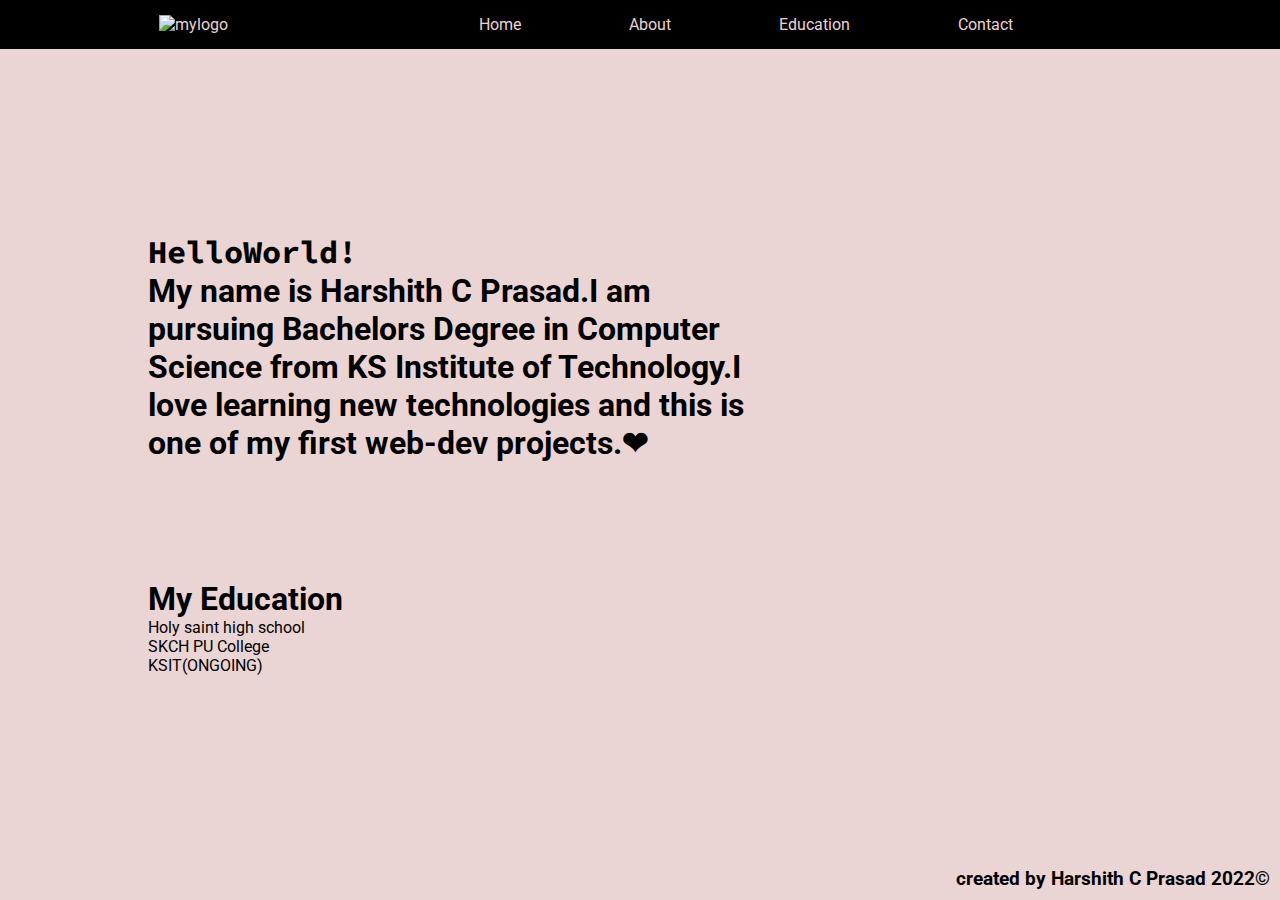
==== about.html @ 01134c0e "reqdesign" ====
<!DOCTYPE html>
<html lang="en">

<head>
    <meta charset="UTF-8">
    <meta http-equiv="X-UA-Compatible" content="IE=edge">
    <meta name="viewport" content="width=device-width, initial-scale=1.0">
    <title>About</title>
    <link rel="stylesheet" href="style.css">
    <link rel="preconnect" href="https://fonts.googleapis.com">
    <link rel="preconnect" href="https://fonts.gstatic.com" crossorigin>
    <link rel="preconnect" href="https://fonts.googleapis.com">
    <link rel="preconnect" href="https://fonts.gstatic.com" crossorigin>
    <link
        href="https://fonts.googleapis.com/css2?family=Press+Start+2P&family=Roboto:wght@300&family=Source+Code+Pro:wght@500&display=swap"
        rel="stylesheet">
</head>

<body id="bodyAbout">
    <header>
        <div class="logo">
            <img src="./images/lyffy02.png" alt="mylogo" width="64px" height="auto">
        </div>

        <nav>
            <div id="home">
                <a href="./index.html" id="homeLink">
                    Home
                </a>
            </div>
            <div id="about">
                <a href="./about.html" id="aboutLink">
                    About
                </a>
            </div>
            <div id="education">
                <a href="./education.html" id="educationLink">
                    Education
                </a>
            </div>
            <div id="contact">
                <a href="./contact.html" id="contactLink">
                    Contact
                </a>
            </div>
        </nav>
    </header>
    <main id="aboutmain">

        <article id="mainContent">
            <section class="intro">
                <h1 id="hellomsg">
                    HelloWorld!
                </h1>
                <h1 id="intromsg">
                    My name is Harshith C Prasad.I am pursuing Bachelors Degree in Computer Science from KS Institute of
                    Technology.I love learning new technologies and this is one of my first web-dev projects.❤
                </h1>
            </section>
            <!-- <img src="https://img.icons8.com/emoji/48/undefined/laptop-emoji.png" /> -->
            <section class="education">
                <h1>My Education</h1>
                <ul>
                    <li><a href="http://holysainthigh.in/">Holy saint high school</a></li>
                    <li><a href="https://puc.kumarans.org/">SKCH PU College</a></li>
                    <li><a href="http://www.ksit.ac.in/cse_dept.html">KSIT(ONGOING)</a></li>
                </ul>
            </section>
        </article>

    </main>
    <footer>
        <h3>
            created by Harshith C Prasad
            2022&copy
        </h3>

    </footer>
</body>

</html>
---- style.css ----
* {
  box-sizing: border-box;
  margin: 0px;
  padding: 0px;
}
body{
  font-family: 'Roboto', sans-serif;
  height: 100vh;
  width: 100vw;
  background-color: #ebd4d4;
  display:flex;
  flex-direction: column;
  justify-content: space-between;
  align-items: center;

}
a{
  text-decoration: none;
  color:inherit;
  cursor: pointer;
}
header{
  background-color: #000000;
  color: #ebd4d4;
  display: flex;
  padding: 15px;
  width: 100%;
  flex-direction: row;
  justify-content: space-evenly;
  align-items: center;
}
nav{
  display: flex;
  width: 60%;
  flex-direction: row;
  justify-content: space-evenly;
  align-items: center;
}
#hellomsg{

  font-family: 'Source Code Pro', monospace;
}
#mainContent{
  padding: 20px;
  width: 65%;
  height: 100%;
  display: flex;
  flex-direction: column;
  justify-content: space-evenly;

}
main{

  width: 80%;
  display: flex;
  flex-direction: column;

}
footer{
  padding: 10px;
  width: 100%;
  display: flex;
  align-items: flex-start;
  flex-direction: row-reverse;
}
#bodyAbout{
  background-color: none  ;
  background-image: url("")
}
.education ul{

  list-style: none;
}
#aboutmain{
  height: 80%;

}
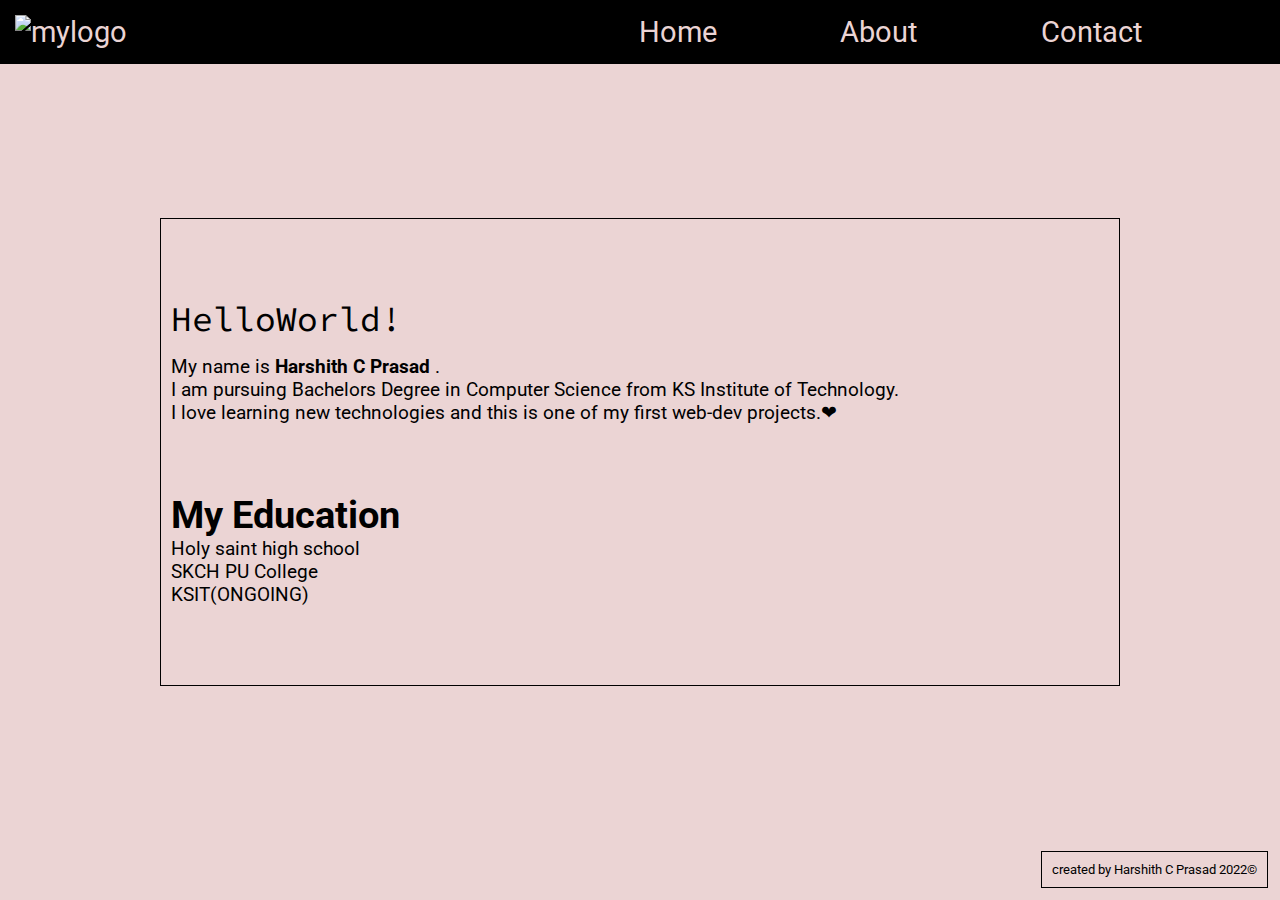
==== commit ea7e823c: "Merge pull request #1 from MdSujan99/master" ====
--- a/about.html
+++ b/about.html
@@ -33,11 +33,6 @@
                     About
                 </a>
             </div>
-            <div id="education">
-                <a href="./education.html" id="educationLink">
-                    Education
-                </a>
-            </div>
             <div id="contact">
                 <a href="./contact.html" id="contactLink">
                     Contact
@@ -47,18 +42,18 @@
     </header>
     <main id="aboutmain">
 
-        <article id="mainContent">
-            <section class="intro">
-                <h1 id="hellomsg">
+        <article id="articleAbout">
+            <section id="intro">
+                <p id="hellomsg">
                     HelloWorld!
-                </h1>
-                <h1 id="intromsg">
-                    My name is Harshith C Prasad.I am pursuing Bachelors Degree in Computer Science from KS Institute of
-                    Technology.I love learning new technologies and this is one of my first web-dev projects.❤
-                </h1>
+                </p>
+                <p id="intromsg">
+                    My name is <strong>Harshith C Prasad</strong> . <br> I am pursuing Bachelors Degree in Computer Science from KS Institute of
+                    Technology. <br> I love learning new technologies and this is one of my first web-dev projects.❤
+                </p>
             </section>
             <!-- <img src="https://img.icons8.com/emoji/48/undefined/laptop-emoji.png" /> -->
-            <section class="education">
+            <section id="education">
                 <h1>My Education</h1>
                 <ul>
                     <li><a href="http://holysainthigh.in/">Holy saint high school</a></li>
@@ -70,12 +65,14 @@
 
     </main>
     <footer>
-        <h3>
+        <article id="footermsg">
+          <p>
             created by Harshith C Prasad
             2022&copy
-        </h3>
-
-    </footer>
+          </p>
+    
+        </article>
+      </footer>
 </body>
 
 </html>--- a/style.css
+++ b/style.css
@@ -3,75 +3,157 @@
   margin: 0px;
   padding: 0px;
 }
-body{
+
+body {
+  font-size: 1.2em;
   font-family: 'Roboto', sans-serif;
   height: 100vh;
   width: 100vw;
   background-color: #ebd4d4;
-  display:flex;
+  display: flex;
   flex-direction: column;
   justify-content: space-between;
   align-items: center;
+}
 
-}
-a{
+a {
   text-decoration: none;
-  color:inherit;
+  color: inherit;
   cursor: pointer;
 }
-header{
+
+a:hover {
+  color: rgb(255, 150, 109);
+}
+
+ul {
+  list-style: none;
+}
+
+input{
+  margin: 2px;
+  padding: 3px;
+  border: none;
+  font-size: inherit;
+  border-radius: 4px;
+}
+button {
+  width: min-content;
+  margin: 2px;
+  font-size: inherit;
+  padding: 10px 25px;
+  border-radius: 10px;
+  border: 2px solid black;
+}
+button:active {
+  color: #ebd4d4;
+  border: 2px solid #ebd4d4;
+  background: inherit;
+}
+form{
+  display: flex;
+  flex-direction: column;
+  justify-content: space-evenly;
+  align-items: center;
+}
+header {
+  font-size: 1.5em;
   background-color: #000000;
   color: #ebd4d4;
   display: flex;
   padding: 15px;
   width: 100%;
   flex-direction: row;
-  justify-content: space-evenly;
+  justify-content: space-between;
   align-items: center;
 }
-nav{
+
+nav {
   display: flex;
   width: 60%;
   flex-direction: row;
   justify-content: space-evenly;
   align-items: center;
 }
-#hellomsg{
 
-  font-family: 'Source Code Pro', monospace;
-}
-#mainContent{
-  padding: 20px;
-  width: 65%;
+
+main {
   height: 100%;
+  width: 100%;
   display: flex;
   flex-direction: column;
-  justify-content: space-evenly;
+  justify-content: center;
+  align-items: center;
+}
+article {
+  padding: 10px;
+  border: 1px solid black;
+  margin: 2px;
+}
 
-}
-main{
-
-  width: 80%;
-  display: flex;
-  flex-direction: column;
-
-}
-footer{
+footer {
   padding: 10px;
   width: 100%;
   display: flex;
   align-items: flex-start;
   flex-direction: row-reverse;
+  font-size: .7em;
 }
-#bodyAbout{
-  background-color: none  ;
-  background-image: url("")
+
+#articleIndex {
+  height: 100%;
+  display: flex;
+  flex-direction: column;
+  align-items: center;
+  justify-content: center;
 }
-.education ul{
 
-  list-style: none;
+#articleAbout {
+  height: 65%;
+  width: 75%;
+  display: flex;
+  justify-content: space-evenly;
+  flex-direction: column;
 }
-#aboutmain{
+
+#intro {
+}
+
+#education>p {
+
+}
+
+#hellomsg {
+  font-family: 'Source Code Pro', monospace;
+  font-size: 1.8em;
+  padding-bottom: 15px;
+}
+
+#aboutmain {
   height: 80%;
+}
 
+#contactArticle {
+  height: 100%;
+  width: 100%;
+  display: flex;
+  justify-content: space-evenly;
+  align-items: center;
+}
+
+#contactMsg {
+  height: 50%;
+}
+
+#myform {
+  color: #ebd4d4;
+  width: 100%;
+  height: 50%;
+  width: min-content;
+  background: rgba(0, 0, 0, 0.924);
+  border-radius: 6px;
+  border: 1px solid grey;
+  display: flex;
+  flex-direction: column;
+  padding: 10px;
 }